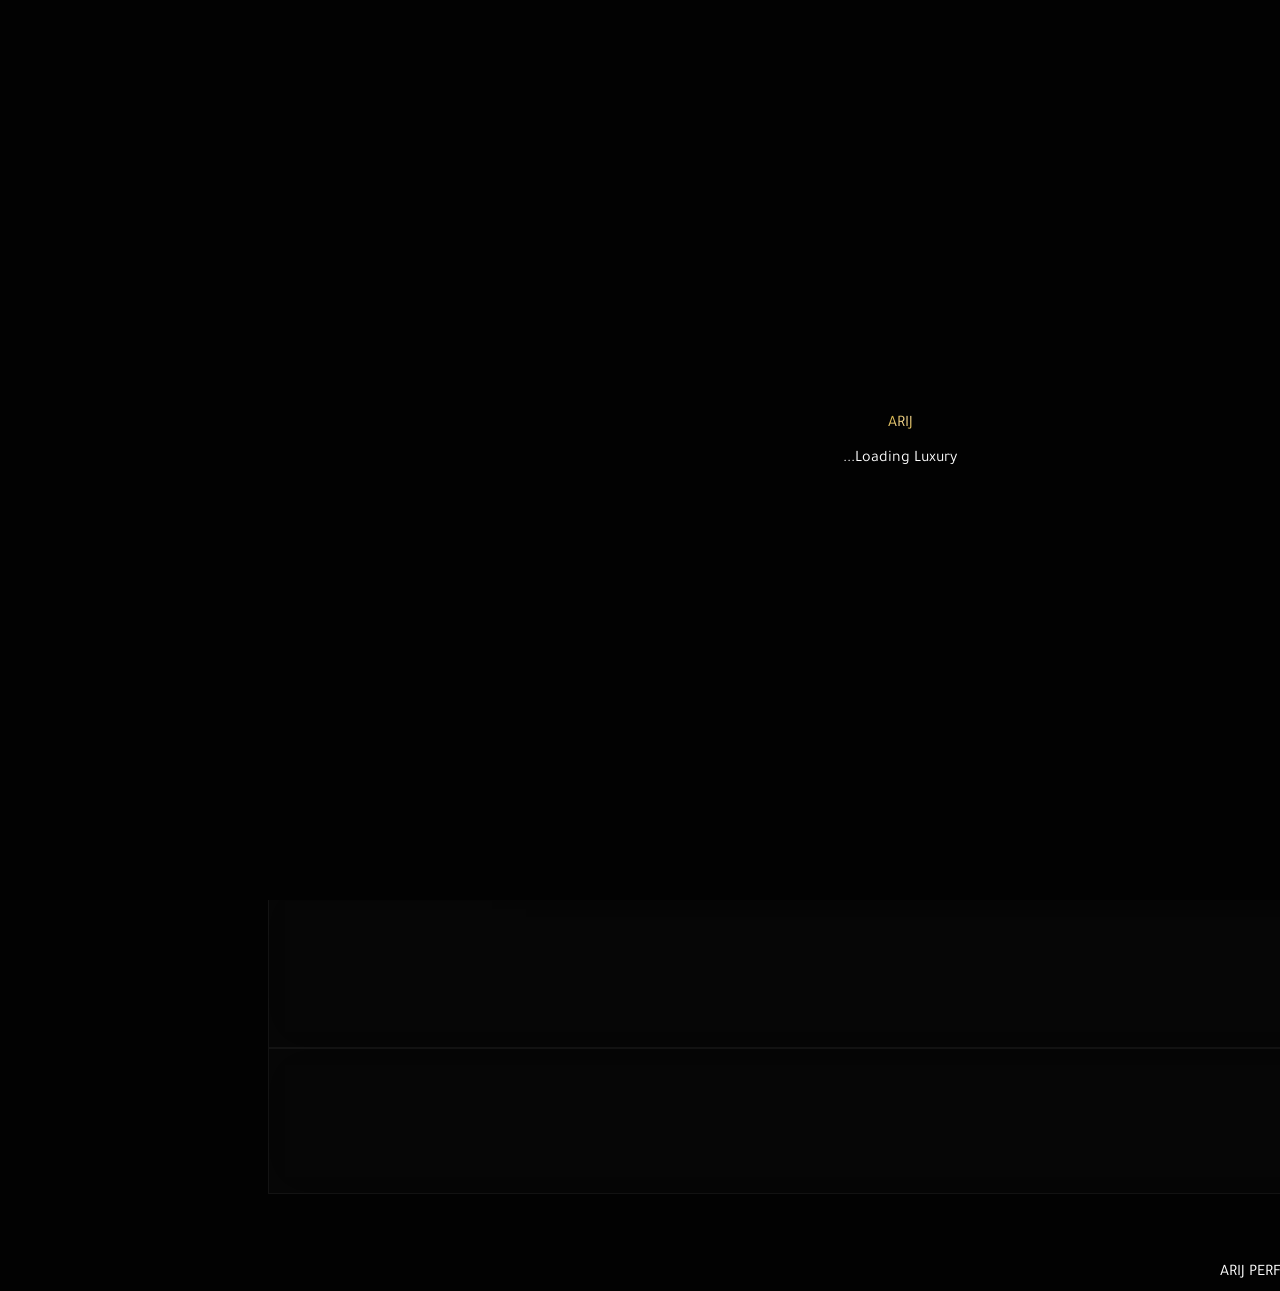
==== arij.html @ 110a30d5 "Update arij.html" ====
<!DOCTYPE html>
<html lang="ar" dir="rtl" class="scroll-smooth">
<head>
    <meta charset="UTF-8">
    <meta name="viewport" content="width=device-width, initial-scale=1.0">
    <title>أريج | تجربة الفخامة الرقمية</title>
    
    <script src="https://cdn.tailwindcss.com"></script>
    <link href="https://fonts.googleapis.com/css2?family=Playfair+Display:ital,wght@0,700;1,700&family=Tajawal:wght@300;500;700&display=swap" rel="stylesheet">
    <link href="https://unpkg.com/aos@2.3.1/dist/aos.css" rel="stylesheet">
    <script src="https://unpkg.com/lucide@latest"></script>

    <script>
        tailwind.config = {
            theme: {
                extend: {
                    colors: { midnight: '#020202', gold: '#D4AF37', goldLight: '#F1D592' },
                    fontFamily: { serif: ['"Playfair Display"', 'serif'], sans: ['Tajawal', 'sans-serif'] }
                }
            }
        }
    </script>

    <style>
        body { background-color: #020202; color: #fff; font-family: 'Tajawal', sans-serif; overflow-x: hidden; }
        
        /* شاشة التحميل الملكية */
        #preloader {
            position: fixed; top: 0; left: 0; width: 100%; height: 100%;
            background: #020202; z-index: 9999; display: flex; flex-direction: column; justify-content: center; align-items: center;
        }

        .gold-gradient {
            background: linear-gradient(135deg, #D4AF37 0%, #F1D592 50%, #D4AF37 100%);
            -webkit-background-clip: text; -webkit-text-fill-color: transparent;
        }

        .glass {
            background: rgba(255, 255, 255, 0.02);
            backdrop-filter: blur(25px); -webkit-backdrop-filter: blur(25px);
            border: 1px solid rgba(255, 255, 255, 0.05);
        }

        /* تأثير العمق للمنتجات */
        .product-card { transition: all 0.6s cubic-bezier(0.23, 1, 0.32, 1); }
        .product-card:hover { transform: translateY(-15px) scale(1.02); box-shadow: 0 20px 40px rgba(212, 175, 55, 0.1); }
        
        /* فيديو الخلفية */
        .video-container video {
            position: absolute; top: 50%; left: 50%; transform: translate(-50%, -50%);
            min-width: 100%; min-height: 100%; object-fit: cover; opacity: 0.35;
        }

        /* تحريك الزهور الافتراضي */
        @keyframes float { 0% { transform: translateY(0px); } 50% { transform: translateY(-20px); } 100% { transform: translateY(0px); } }
        .float-anim { animation: float 6s ease-in-out infinite; }
    </style>
</head>
<body>

    <div id="preloader">
        <div class="font-serif text-6xl gold-gradient animate-pulse tracking-[0.4em]">ARIJ</div>
        <p class="text-gray-600 mt-4 tracking-widest uppercase text-[10px]">Loading Luxury...</p>
    </div>

    <nav class="fixed w-full z-[100] glass py-4 px-6 md:px-12 flex justify-between items-center transition-all duration-500" id="navbar">
        <div class="font-serif text-2xl md:text-3xl font-bold tracking-widest gold-gradient">ARIJ</div>
        <div class="hidden lg:flex gap-12 text-[10px] uppercase tracking-[0.4em] font-bold text-gray-400">
            <a href="#home" class="hover:text-gold transition">الرئيسية</a>
            <a href="#quiz" class="hover:text-gold transition">مستشار العطر</a>
            <a href="#collection" class="hover:text-gold transition">المجموعة</a>
        </div>
        <a href="index.html" class="bg-gold/10 border border-gold/30 text-gold px-6 py-2 rounded-full text-[10px] font-bold hover:bg-gold hover:text-black transition">العودة للوكالة</a>
    </nav>

    <section id="home" class="relative h-screen flex items-center justify-center overflow-hidden">
        <div class="video-container absolute inset-0 z-0">
            <video autoplay muted loop playsinline>
                <source src="https://assets.mixkit.co/videos/preview/mixkit-floating-white-flowers-in-the-water-43282-large.mp4" type="video/mp4">
            </video>
            <div class="absolute inset-0 bg-gradient-to-b from-midnight/60 via-midnight to-midnight"></div>
        </div>
        
        <div class="relative z-10 text-center px-6" data-aos="fade-up" data-aos-duration="2000">
            <h2 class="font-serif text-gold tracking-[0.6em] text-xs md:text-sm mb-6 uppercase">Timeless Elegance</h2>
            <h1 class="text-5xl md:text-[10rem] font-bold mb-8 leading-none tracking-tighter">أريج.. <br> <span class="gold-gradient italic">روح الفخامة</span></h1>
            <p class="text-gray-400 text-sm md:text-xl max-w-2xl mx-auto mb-12 font-light leading-relaxed">
                اكتشف سحر العطور التي تتجاوز حدود الزمن، مصممة خصيصاً لأولئك الذين يقدرون التفاصيل الفاخرة.
            </p>
            <div class="flex flex-col md:flex-row gap-6 justify-center">
                <a href="#quiz" class="bg-gold text-midnight px-14 py-5 rounded-full font-bold text-lg hover:scale-105 transition shadow-2xl shadow-gold/20">ابدأ اختبار العطر</a>
                <a href="#collection" class="glass px-14 py-5 rounded-full font-bold text-lg hover:bg-white/5 transition">استكشف المجموعة</a>
            </div>
        </div>
    </section>

    <section id="quiz" class="py-32 px-6 bg-[#050505] relative overflow-hidden">
        <div class="max-w-4xl mx-auto glass p-10 md:p-20 rounded-[3rem] text-center relative z-10">
            <h3 class="font-serif text-gold text-xl mb-4 italic" data-aos="fade-up">Personalized Experience</h3>
            <h2 class="text-4xl md:text-6xl font-bold mb-10" data-aos="fade-up" data-aos-delay="100">مستشار العطر الذكي</h2>
            <p class="text-gray-500 mb-12" data-aos="fade-up" data-aos-delay="200">أجب على سؤالين لنقترح لك العطر الذي يمثل شخصيتك الحقيقية.</p>
            
            <div id="quiz-container" class="space-y-8" data-aos="zoom-in">
                <div id="q1">
                    <p class="text-xl mb-6">ما هو توقيتك المفضل للتألق؟</p>
                    <div class="flex flex-wrap justify-center gap-4">
                        <button onclick="nextStep('morning')" class="px-8 py-3 rounded-xl border border-white/10 hover:border-gold hover:text-gold transition">صباح هادئ</button>
                        <button onclick="nextStep('night')" class="px-8 py-3 rounded-xl border border-white/10 hover:border-gold hover:text-gold transition">سهرة صاخبة</button>
                    </div>
                </div>
                <div id="quiz-result" class="hidden">
                    <p class="text-gold tracking-widest uppercase text-xs mb-2">توصية المستشار:</p>
                    <h4 id="result-name" class="text-4xl font-bold mb-6">العود الملكي</h4>
                    <button onclick="resetQuiz()" class="text-gray-500 underline text-sm">إعادة الاختبار</button>
                </div>
            </div>
        </div>
    </section>

    <section id="collection" class="py-32 px-6 md:px-12 max-w-7xl mx-auto">
        <div class="flex flex-col md:flex-row justify-between items-end mb-20">
            <div data-aos="fade-right">
                <h2 class="font-serif text-gold text-xl mb-2 italic">Luxury Choice</h2>
                <h3 class="text-4xl md:text-6xl font-bold">المجموعة المختارة</h3>
            </div>
            <p class="text-gray-500 max-w-xs text-sm mt-6 md:mt-0 italic">إصدارات محدودة تم استخلاصها من أندر الزهور والزيوت الشرقية.</p>
        </div>

        <div class="grid grid-cols-1 md:grid-cols-3 gap-12">
            <div class="product-card glass p-8 rounded-[3rem] text-center relative overflow-hidden group" data-aos="fade-up">
                <div class="mb-8 overflow-hidden rounded-[2rem]">
                    <img src="https://images.unsplash.com/photo-1594035910387-fea47794261f?auto=format&fit=crop&q=80&w=800" class="w-full h-80 object-cover opacity-70 group-hover:opacity-100 transition duration-700">
                </div>
                <h4 class="text-2xl font-bold mb-2">العود الملكي</h4>
                <p class="text-gold font-serif text-xl mb-6">450 ر.س</p>
                <button class="w-full py-4 bg-white text-black font-bold rounded-2xl hover:bg-gold transition">شراء الآن</button>
            </div>

            <div class="product-card glass p-8 rounded-[3rem] text-center relative overflow-hidden group border-gold/30 border" data-aos="fade-up" data-aos-delay="100">
                <div class="absolute top-6 right-6 bg-gold text-midnight text-[8px] font-bold px-3 py-1 rounded-full uppercase tracking-tighter animate-pulse">Bestseller</div>
                <div class="mb-8 overflow-hidden rounded-[2rem]">
                    <img src="https://images.unsplash.com/photo-1523293182086-7651a899d37f?auto=format&fit=crop&q=80&w=800" class="w-full h-80 object-cover opacity-80 group-hover:opacity-100 transition duration-700">
                </div>
                <h4 class="text-2xl font-bold mb-2 text-gold">زهرة اللوتس</h4>
                <p class="text-white font-serif text-xl mb-6">320 ر.س</p>
                <button class="w-full py-4 bg-gold text-midnight font-bold rounded-2xl shadow-xl shadow-gold/20">شراء الآن</button>
            </div>

            <div class="product-card glass p-8 rounded-[3rem] text-center relative overflow-hidden group" data-aos="fade-up" data-aos-delay="200">
                <div class="mb-8 overflow-hidden rounded-[2rem]">
                    <img src="https://images.unsplash.com/photo-1583467875263-d50dec37a88c?auto=format&fit=crop&q=80&w=800" class="w-full h-80 object-cover opacity-70 group-hover:opacity-100 transition duration-700">
                </div>
                <h4 class="text-2xl font-bold mb-2">نسيم المساء</h4>
                <p class="text-gold font-serif text-xl mb-6">280 ر.س</p>
                <button class="w-full py-4 bg-white text-black font-bold rounded-2xl hover:bg-gold transition">شراء الآن</button>
            </div>
        </div>
    </section>

    <section class="py-24 text-center border-t border-white/5 bg-[#010101]">
        <div class="mb-12" data-aos="fade-up">
            <p class="text-gray-600 text-[10px] uppercase tracking-[0.5em] mb-4">Crafted with Precision by</p>
            <a href="index.html" class="text-2xl md:text-4xl font-bold tracking-tighter hover:scale-110 transition inline-block">
                ARISE <span class="text-transparent bg-clip-text bg-gradient-to-r from-blue-400 to-purple-500">TECH</span>
            </a>
        </div>
        <div class="flex justify-center gap-8 text-gray-700 text-xs uppercase tracking-widest">
            <span>© 2026 ARIJ PERFUMES</span>
            <span>LEVEL UP YOUR REALITY</span>
        </div>
    </section>

    <a href="https://wa.me/96597805334" target="_blank" class="fixed bottom-10 left-10 z-[100] bg-green-600 p-4 rounded-full shadow-2xl hover:scale-110 transition active:scale-95">
        <i data-lucide="message-circle" class="w-6 h-6"></i>
    </a>

    <script src="https://unpkg.com/aos@2.3.1/dist/aos.js"></script>
    <script>
        AOS.init({ duration: 1200, once: true });
        lucide.createIcons();

        // Preloader Logic
        window.addEventListener('load', () => {
            const pre = document.getElementById('preloader');
            setTimeout(() => { 
                pre.style.opacity = '0';
                setTimeout(() => pre.style.display = 'none', 1000);
            }, 1500);
        });

        // Quiz Logic
        function nextStep(choice) {
            document.getElementById('q1').classList.add('hidden');
            const result = document.getElementById('quiz-result');
            const resultName = document.getElementById('result-name');
            result.classList.remove('hidden');
            resultName.innerText = choice === 'morning' ? 'زهرة اللوتس النقيّة' : 'العود الملكي الفاخر';
        }

        function resetQuiz() {
            document.getElementById('q1').classList.remove('hidden');
            document.getElementById('quiz-result').classList.add('hidden');
        }

        // Navbar Scroll
        window.addEventListener('scroll', () => {
            const nav = document.getElementById('navbar');
            if (window.scrollY > 100) {
                nav.classList.add('py-2', 'bg-black/90');
                nav.classList.remove('py-4');
            } else {
                nav.classList.add('py-4');
                nav.classList.remove('py-2', 'bg-black/90');
            }
        });
    </script>
</body>
</html>
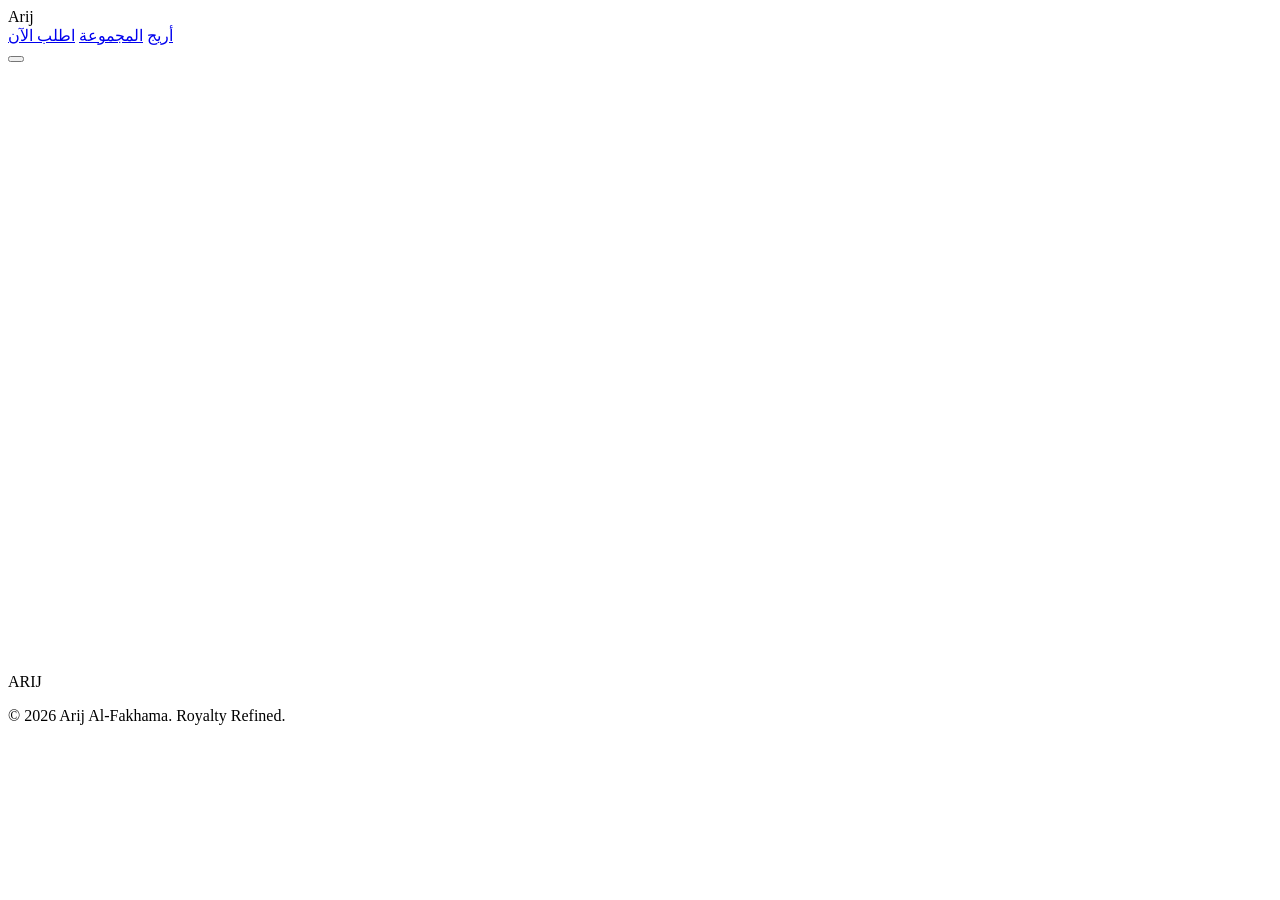
==== commit 14ae0347: "Update arij.html" ====
--- a/arij.html
+++ b/arij.html
@@ -1,12 +1,13 @@
 <!DOCTYPE html>
-<html lang="ar" dir="rtl" class="scroll-smooth">
+<html lang="en" class="scroll-smooth">
 <head>
     <meta charset="UTF-8">
     <meta name="viewport" content="width=device-width, initial-scale=1.0">
-    <title>أريج | تجربة الفخامة الرقمية</title>
+    <title>Arij Al-Fakhama | الملكي للعطور</title>
     
-    <script src="https://cdn.tailwindcss.com"></script>
-    <link href="https://fonts.googleapis.com/css2?family=Playfair+Display:ital,wght@0,700;1,700&family=Tajawal:wght@300;500;700&display=swap" rel="stylesheet">
+    <link rel="manifest" href="manifest.json">
+    <meta name="theme-color" content="#b1965f"> <link rel="stylesheet" href="style.css"> <script src="https://cdn.tailwindcss.com"></script>
+    <link href="https://fonts.googleapis.com/css2?family=Playfair+Display:italic,wght@400;700&family=Tajawal:wght@300;500;700&display=swap" rel="stylesheet">
     <link href="https://unpkg.com/aos@2.3.1/dist/aos.css" rel="stylesheet">
     <script src="https://unpkg.com/lucide@latest"></script>
 
@@ -14,205 +15,85 @@
         tailwind.config = {
             theme: {
                 extend: {
-                    colors: { midnight: '#020202', gold: '#D4AF37', goldLight: '#F1D592' },
-                    fontFamily: { serif: ['"Playfair Display"', 'serif'], sans: ['Tajawal', 'sans-serif'] }
+                    colors: {
+                        midnight: '#030303', // أسود أعمق
+                        luxuryGold: '#d9b373', // ذهبي فاتح فخم
+                        matGold: '#b1965f', // ذهبي مطفي
+                    },
+                    fontFamily: {
+                        display: ['Playfair Display', 'serif'],
+                        tajawal: ['Tajawal', 'sans-serif'],
+                    }
                 }
             }
         }
     </script>
+</head>
+<body class="antialiased bg-midnight text-white font-tajawal">
 
-    <style>
-        body { background-color: #020202; color: #fff; font-family: 'Tajawal', sans-serif; overflow-x: hidden; }
+    <nav class="fixed w-full z-[100] glass border-b border-white/5 py-4 px-6 md:px-12 flex justify-between items-center" id="arij-nav">
+        <div class="font-display text-2xl md:text-3xl font-bold tracking-tighter text-luxuryGold italic">Arij</div>
         
-        /* شاشة التحميل الملكية */
-        #preloader {
-            position: fixed; top: 0; left: 0; width: 100%; height: 100%;
-            background: #020202; z-index: 9999; display: flex; flex-direction: column; justify-content: center; align-items: center;
-        }
+        <div class="hidden md:flex gap-10 items-center font-medium text-[10px] uppercase tracking-[0.3em] text-gray-400">
+            <a href="#hero" class="hover:text-luxuryGold transition">أريج</a>
+            <a href="#collection" class="hover:text-luxuryGold transition">المجموعة</a>
+            <a href="#contact" class="text-white border-b border-luxuryGold pb-1">اطلب الآن</a>
+        </div>
 
-        .gold-gradient {
-            background: linear-gradient(135deg, #D4AF37 0%, #F1D592 50%, #D4AF37 100%);
-            -webkit-background-clip: text; -webkit-text-fill-color: transparent;
-        }
-
-        .glass {
-            background: rgba(255, 255, 255, 0.02);
-            backdrop-filter: blur(25px); -webkit-backdrop-filter: blur(25px);
-            border: 1px solid rgba(255, 255, 255, 0.05);
-        }
-
-        /* تأثير العمق للمنتجات */
-        .product-card { transition: all 0.6s cubic-bezier(0.23, 1, 0.32, 1); }
-        .product-card:hover { transform: translateY(-15px) scale(1.02); box-shadow: 0 20px 40px rgba(212, 175, 55, 0.1); }
-        
-        /* فيديو الخلفية */
-        .video-container video {
-            position: absolute; top: 50%; left: 50%; transform: translate(-50%, -50%);
-            min-width: 100%; min-height: 100%; object-fit: cover; opacity: 0.35;
-        }
-
-        /* تحريك الزهور الافتراضي */
-        @keyframes float { 0% { transform: translateY(0px); } 50% { transform: translateY(-20px); } 100% { transform: translateY(0px); } }
-        .float-anim { animation: float 6s ease-in-out infinite; }
-    </style>
-</head>
-<body>
-
-    <div id="preloader">
-        <div class="font-serif text-6xl gold-gradient animate-pulse tracking-[0.4em]">ARIJ</div>
-        <p class="text-gray-600 mt-4 tracking-widest uppercase text-[10px]">Loading Luxury...</p>
-    </div>
-
-    <nav class="fixed w-full z-[100] glass py-4 px-6 md:px-12 flex justify-between items-center transition-all duration-500" id="navbar">
-        <div class="font-serif text-2xl md:text-3xl font-bold tracking-widest gold-gradient">ARIJ</div>
-        <div class="hidden lg:flex gap-12 text-[10px] uppercase tracking-[0.4em] font-bold text-gray-400">
-            <a href="#home" class="hover:text-gold transition">الرئيسية</a>
-            <a href="#quiz" class="hover:text-gold transition">مستشار العطر</a>
-            <a href="#collection" class="hover:text-gold transition">المجموعة</a>
-        </div>
-        <a href="index.html" class="bg-gold/10 border border-gold/30 text-gold px-6 py-2 rounded-full text-[10px] font-bold hover:bg-gold hover:text-black transition">العودة للوكالة</a>
+        <button id="menu-btn" class="md:hidden text-luxuryGold p-2"><i data-lucide="menu"></i></button>
     </nav>
 
-    <section id="home" class="relative h-screen flex items-center justify-center overflow-hidden">
-        <div class="video-container absolute inset-0 z-0">
-            <video autoplay muted loop playsinline>
-                <source src="https://assets.mixkit.co/videos/preview/mixkit-floating-white-flowers-in-the-water-43282-large.mp4" type="video/mp4">
-            </video>
-            <div class="absolute inset-0 bg-gradient-to-b from-midnight/60 via-midnight to-midnight"></div>
-        </div>
-        
-        <div class="relative z-10 text-center px-6" data-aos="fade-up" data-aos-duration="2000">
-            <h2 class="font-serif text-gold tracking-[0.6em] text-xs md:text-sm mb-6 uppercase">Timeless Elegance</h2>
-            <h1 class="text-5xl md:text-[10rem] font-bold mb-8 leading-none tracking-tighter">أريج.. <br> <span class="gold-gradient italic">روح الفخامة</span></h1>
-            <p class="text-gray-400 text-sm md:text-xl max-w-2xl mx-auto mb-12 font-light leading-relaxed">
-                اكتشف سحر العطور التي تتجاوز حدود الزمن، مصممة خصيصاً لأولئك الذين يقدرون التفاصيل الفاخرة.
-            </p>
-            <div class="flex flex-col md:flex-row gap-6 justify-center">
-                <a href="#quiz" class="bg-gold text-midnight px-14 py-5 rounded-full font-bold text-lg hover:scale-105 transition shadow-2xl shadow-gold/20">ابدأ اختبار العطر</a>
-                <a href="#collection" class="glass px-14 py-5 rounded-full font-bold text-lg hover:bg-white/5 transition">استكشف المجموعة</a>
-            </div>
-        </div>
-    </section>
+    <section id="hero" class="relative min-h-screen flex flex-col items-center justify-center text-center px-6 overflow-hidden">
+        <video autoplay loop muted playsinline class="absolute w-full h-full object-cover z-0 opacity-20">
+            <source src="https://assets.mixkit.co/videos/preview/mixkit-background-of-a-golden-mist-34358-original.mp4" type="video/mp4">
+        </video>
+        <div class="absolute inset-0 bg-gradient-to-t from-midnight to-transparent z-10"></div>
 
-    <section id="quiz" class="py-32 px-6 bg-[#050505] relative overflow-hidden">
-        <div class="max-w-4xl mx-auto glass p-10 md:p-20 rounded-[3rem] text-center relative z-10">
-            <h3 class="font-serif text-gold text-xl mb-4 italic" data-aos="fade-up">Personalized Experience</h3>
-            <h2 class="text-4xl md:text-6xl font-bold mb-10" data-aos="fade-up" data-aos-delay="100">مستشار العطر الذكي</h2>
-            <p class="text-gray-500 mb-12" data-aos="fade-up" data-aos-delay="200">أجب على سؤالين لنقترح لك العطر الذي يمثل شخصيتك الحقيقية.</p>
-            
-            <div id="quiz-container" class="space-y-8" data-aos="zoom-in">
-                <div id="q1">
-                    <p class="text-xl mb-6">ما هو توقيتك المفضل للتألق؟</p>
-                    <div class="flex flex-wrap justify-center gap-4">
-                        <button onclick="nextStep('morning')" class="px-8 py-3 rounded-xl border border-white/10 hover:border-gold hover:text-gold transition">صباح هادئ</button>
-                        <button onclick="nextStep('night')" class="px-8 py-3 rounded-xl border border-white/10 hover:border-gold hover:text-gold transition">سهرة صاخبة</button>
-                    </div>
-                </div>
-                <div id="quiz-result" class="hidden">
-                    <p class="text-gold tracking-widest uppercase text-xs mb-2">توصية المستشار:</p>
-                    <h4 id="result-name" class="text-4xl font-bold mb-6">العود الملكي</h4>
-                    <button onclick="resetQuiz()" class="text-gray-500 underline text-sm">إعادة الاختبار</button>
-                </div>
-            </div>
+        <div class="relative z-20" data-aos="zoom-in" data-aos-duration="1500">
+            <h1 class="font-display text-5xl md:text-9xl font-bold mb-6 tracking-tighter text-luxuryGold italic" style="text-shadow: 0 0 30px rgba(217, 179, 115, 0.4);">Arij Al-Fakhama</h1>
+            <p class="text-xs md:text-2xl font-light text-gray-300 mb-12 uppercase tracking-[0.5em]" data-aos="fade-up" data-aos-delay="300">Royal Perfumes. Exquisite Identity.</p>
+            <a href="#collection" class="glow-button inline-block bg-luxuryGold text-black px-12 py-5 rounded-2xl font-bold uppercase tracking-widest text-sm shadow-xl">اكتشف المجموعة</a>
         </div>
     </section>
 
     <section id="collection" class="py-32 px-6 md:px-12 max-w-7xl mx-auto">
-        <div class="flex flex-col md:flex-row justify-between items-end mb-20">
-            <div data-aos="fade-right">
-                <h2 class="font-serif text-gold text-xl mb-2 italic">Luxury Choice</h2>
-                <h3 class="text-4xl md:text-6xl font-bold">المجموعة المختارة</h3>
-            </div>
-            <p class="text-gray-500 max-w-xs text-sm mt-6 md:mt-0 italic">إصدارات محدودة تم استخلاصها من أندر الزهور والزيوت الشرقية.</p>
+        <div class="text-center mb-24" data-aos="fade-up">
+            <h2 class="font-display text-4xl md:text-6xl font-bold mb-4 italic text-luxuryGold uppercase tracking-tighter">_Royal Collection</h2>
+            <p class="text-gray-500 font-light tracking-[0.3em] uppercase text-xs">A Blend of Tradition and Luxury</p>
         </div>
 
-        <div class="grid grid-cols-1 md:grid-cols-3 gap-12">
-            <div class="product-card glass p-8 rounded-[3rem] text-center relative overflow-hidden group" data-aos="fade-up">
-                <div class="mb-8 overflow-hidden rounded-[2rem]">
-                    <img src="https://images.unsplash.com/photo-1594035910387-fea47794261f?auto=format&fit=crop&q=80&w=800" class="w-full h-80 object-cover opacity-70 group-hover:opacity-100 transition duration-700">
+        <div class="grid grid-cols-1 sm:grid-cols-2 lg:grid-cols-3 gap-10">
+            <div class="group relative overflow-hidden rounded-[2rem] glass p-6 transition duration-500 hover:scale-105" data-aos="fade-up">
+                <img src="https://images.unsplash.com/photo-1615462217112-25e6f6631be0?q=80&w=600" class="w-full h-[350px] object-cover rounded-[1.5rem] opacity-70 group-hover:opacity-100 transition duration-500" alt="Majestic Amber">
+                <div class="pt-6">
+                    <span class="text-[9px] text-matGold font-bold uppercase tracking-[0.3em]">Oriental Blend</span>
+                    <h3 class="font-display text-2xl font-bold mb-3 italic">Majestic Amber</h3>
+                    <p class="text-gray-400 text-xs font-light leading-relaxed mb-6">A regal mix of ancient amber and royal spices. Whispers of heritage.</p>
+                    <div class="flex justify-between items-center border-t border-white/10 pt-4">
+                        <span class="font-orbitron text-luxuryGold text-lg font-bold">149 KWD</span>
+                        <a href="#contact" class="bg-luxuryGold text-midnight text-xs font-bold px-5 py-2.5 rounded-xl">Order</a>
+                    </div>
                 </div>
-                <h4 class="text-2xl font-bold mb-2">العود الملكي</h4>
-                <p class="text-gold font-serif text-xl mb-6">450 ر.س</p>
-                <button class="w-full py-4 bg-white text-black font-bold rounded-2xl hover:bg-gold transition">شراء الآن</button>
             </div>
+            </div>
+    </section>
 
-            <div class="product-card glass p-8 rounded-[3rem] text-center relative overflow-hidden group border-gold/30 border" data-aos="fade-up" data-aos-delay="100">
-                <div class="absolute top-6 right-6 bg-gold text-midnight text-[8px] font-bold px-3 py-1 rounded-full uppercase tracking-tighter animate-pulse">Bestseller</div>
-                <div class="mb-8 overflow-hidden rounded-[2rem]">
-                    <img src="https://images.unsplash.com/photo-1523293182086-7651a899d37f?auto=format&fit=crop&q=80&w=800" class="w-full h-80 object-cover opacity-80 group-hover:opacity-100 transition duration-700">
-                </div>
-                <h4 class="text-2xl font-bold mb-2 text-gold">زهرة اللوتس</h4>
-                <p class="text-white font-serif text-xl mb-6">320 ر.س</p>
-                <button class="w-full py-4 bg-gold text-midnight font-bold rounded-2xl shadow-xl shadow-gold/20">شراء الآن</button>
-            </div>
-
-            <div class="product-card glass p-8 rounded-[3rem] text-center relative overflow-hidden group" data-aos="fade-up" data-aos-delay="200">
-                <div class="mb-8 overflow-hidden rounded-[2rem]">
-                    <img src="https://images.unsplash.com/photo-1583467875263-d50dec37a88c?auto=format&fit=crop&q=80&w=800" class="w-full h-80 object-cover opacity-70 group-hover:opacity-100 transition duration-700">
-                </div>
-                <h4 class="text-2xl font-bold mb-2">نسيم المساء</h4>
-                <p class="text-gold font-serif text-xl mb-6">280 ر.س</p>
-                <button class="w-full py-4 bg-white text-black font-bold rounded-2xl hover:bg-gold transition">شراء الآن</button>
-            </div>
+    <section id="contact" class="py-32 px-6 md:px-12 max-w-4xl mx-auto">
+        <div class="glass p-12 md:p-16 rounded-[3rem]" data-aos="fade-up">
+            <h2 class="font-display text-4xl md:text-6xl font-bold text-center mb-12 tracking-tighter">Your <span class="text-luxuryGold italic">Order.</span></h2>
+            <form id="whatsappFormArij" class="space-y-6">
+                <input type="text" id="arij_name" placeholder="Full Name" required class="w-full bg-midnight/50 border border-luxuryGold/20 rounded-2xl px-6 py-5 text-white focus:border-luxuryGold transition">
+                <input type="text" id="arij_subject" placeholder="Perfume Name (Majestic Amber)" required class="w-full bg-midnight/50 border border-luxuryGold/20 rounded-2xl px-6 py-5 text-white focus:border-luxuryGold transition">
+                <button type="submit" class="w-full glow-button bg-luxuryGold text-black font-bold py-6 rounded-2xl uppercase tracking-[0.4em] text-xs">Request Majesty (WhatsApp)</button>
+            </form>
         </div>
     </section>
 
-    <section class="py-24 text-center border-t border-white/5 bg-[#010101]">
-        <div class="mb-12" data-aos="fade-up">
-            <p class="text-gray-600 text-[10px] uppercase tracking-[0.5em] mb-4">Crafted with Precision by</p>
-            <a href="index.html" class="text-2xl md:text-4xl font-bold tracking-tighter hover:scale-110 transition inline-block">
-                ARISE <span class="text-transparent bg-clip-text bg-gradient-to-r from-blue-400 to-purple-500">TECH</span>
-            </a>
-        </div>
-        <div class="flex justify-center gap-8 text-gray-700 text-xs uppercase tracking-widest">
-            <span>© 2026 ARIJ PERFUMES</span>
-            <span>LEVEL UP YOUR REALITY</span>
-        </div>
-    </section>
-
-    <a href="https://wa.me/96597805334" target="_blank" class="fixed bottom-10 left-10 z-[100] bg-green-600 p-4 rounded-full shadow-2xl hover:scale-110 transition active:scale-95">
-        <i data-lucide="message-circle" class="w-6 h-6"></i>
-    </a>
+    <footer class="py-16 text-center border-t border-white/5">
+        <div class="font-display text-3xl font-bold mb-6 text-luxuryGold italic gold-gradient">ARIJ</div>
+        <p class="text-gray-600 text-[10px] tracking-[0.5em] uppercase font-bold">© 2026 Arij Al-Fakhama. Royalty Refined.</p>
+    </footer>
 
     <script src="https://unpkg.com/aos@2.3.1/dist/aos.js"></script>
-    <script>
-        AOS.init({ duration: 1200, once: true });
-        lucide.createIcons();
-
-        // Preloader Logic
-        window.addEventListener('load', () => {
-            const pre = document.getElementById('preloader');
-            setTimeout(() => { 
-                pre.style.opacity = '0';
-                setTimeout(() => pre.style.display = 'none', 1000);
-            }, 1500);
-        });
-
-        // Quiz Logic
-        function nextStep(choice) {
-            document.getElementById('q1').classList.add('hidden');
-            const result = document.getElementById('quiz-result');
-            const resultName = document.getElementById('result-name');
-            result.classList.remove('hidden');
-            resultName.innerText = choice === 'morning' ? 'زهرة اللوتس النقيّة' : 'العود الملكي الفاخر';
-        }
-
-        function resetQuiz() {
-            document.getElementById('q1').classList.remove('hidden');
-            document.getElementById('quiz-result').classList.add('hidden');
-        }
-
-        // Navbar Scroll
-        window.addEventListener('scroll', () => {
-            const nav = document.getElementById('navbar');
-            if (window.scrollY > 100) {
-                nav.classList.add('py-2', 'bg-black/90');
-                nav.classList.remove('py-4');
-            } else {
-                nav.classList.add('py-4');
-                nav.classList.remove('py-2', 'bg-black/90');
-            }
-        });
-    </script>
-</body>
+    <script src="arij_script.js"></script> </body>
 </html>
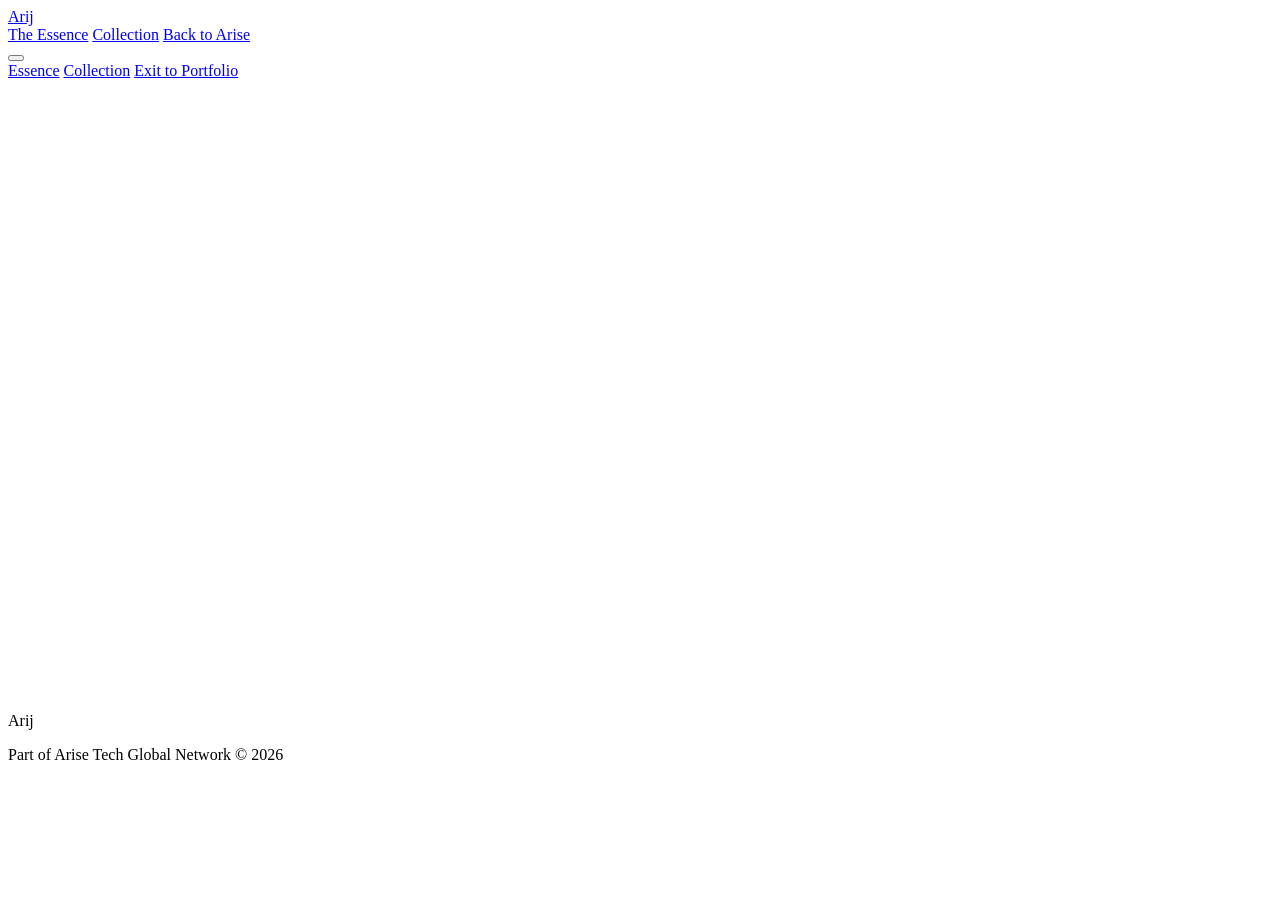
==== commit 0605caf5: "Update arij.html" ====
--- a/arij.html
+++ b/arij.html
@@ -6,7 +6,12 @@
     <title>Arij Al-Fakhama | الملكي للعطور</title>
     
     <link rel="manifest" href="manifest.json">
-    <meta name="theme-color" content="#b1965f"> <link rel="stylesheet" href="style.css"> <script src="https://cdn.tailwindcss.com"></script>
+    <meta name="theme-color" content="#b1965f">
+    <meta name="apple-mobile-web-app-capable" content="yes">
+    
+    <link rel="stylesheet" href="arij_style.css">
+    
+    <script src="https://cdn.tailwindcss.com"></script>
     <link href="https://fonts.googleapis.com/css2?family=Playfair+Display:italic,wght@400;700&family=Tajawal:wght@300;500;700&display=swap" rel="stylesheet">
     <link href="https://unpkg.com/aos@2.3.1/dist/aos.css" rel="stylesheet">
     <script src="https://unpkg.com/lucide@latest"></script>
@@ -15,85 +20,97 @@
         tailwind.config = {
             theme: {
                 extend: {
-                    colors: {
-                        midnight: '#030303', // أسود أعمق
-                        luxuryGold: '#d9b373', // ذهبي فاتح فخم
-                        matGold: '#b1965f', // ذهبي مطفي
-                    },
-                    fontFamily: {
-                        display: ['Playfair Display', 'serif'],
-                        tajawal: ['Tajawal', 'sans-serif'],
-                    }
+                    colors: { midnight: '#030303', luxuryGold: '#d9b373', matGold: '#b1965f' },
+                    fontFamily: { display: ['Playfair Display', 'serif'], tajawal: ['Tajawal', 'sans-serif'] }
                 }
             }
         }
     </script>
 </head>
-<body class="antialiased bg-midnight text-white font-tajawal">
+<body class="antialiased bg-midnight text-white font-tajawal overflow-x-hidden">
 
-    <nav class="fixed w-full z-[100] glass border-b border-white/5 py-4 px-6 md:px-12 flex justify-between items-center" id="arij-nav">
-        <div class="font-display text-2xl md:text-3xl font-bold tracking-tighter text-luxuryGold italic">Arij</div>
+    <nav class="fixed w-full z-[100] glass border-b border-white/5 py-5 px-6 md:px-12 flex justify-between items-center" id="arij-nav">
+        <a href="index.html" class="flex items-center gap-3 group">
+            <i data-lucide="chevron-left" class="w-5 h-5 text-luxuryGold group-hover:-translate-x-1 transition"></i>
+            <span class="font-display text-2xl font-bold text-luxuryGold italic">Arij</span>
+        </a>
         
         <div class="hidden md:flex gap-10 items-center font-medium text-[10px] uppercase tracking-[0.3em] text-gray-400">
-            <a href="#hero" class="hover:text-luxuryGold transition">أريج</a>
-            <a href="#collection" class="hover:text-luxuryGold transition">المجموعة</a>
-            <a href="#contact" class="text-white border-b border-luxuryGold pb-1">اطلب الآن</a>
+            <a href="#hero" class="hover:text-luxuryGold transition">The Essence</a>
+            <a href="#collection" class="hover:text-luxuryGold transition">Collection</a>
+            <a href="index.html" class="hover:text-white transition">Back to Arise</a>
         </div>
 
-        <button id="menu-btn" class="md:hidden text-luxuryGold p-2"><i data-lucide="menu"></i></button>
+        <button id="menu-btn-arij" class="md:hidden text-luxuryGold p-2">
+            <i data-lucide="menu" id="menu-icon-arij"></i>
+        </button>
     </nav>
+
+    <div id="mobile-menu-arij" class="fixed inset-0 z-[90] bg-midnight/95 backdrop-blur-xl flex flex-col items-center justify-center gap-8 md:hidden opacity-0 pointer-events-none transition-all duration-500">
+        <a href="#hero" class="arij-link font-display text-3xl italic text-luxuryGold">Essence</a>
+        <a href="#collection" class="arij-link font-display text-3xl italic text-luxuryGold">Collection</a>
+        <a href="index.html" class="arij-link font-display text-xl text-gray-500">Exit to Portfolio</a>
+    </div>
 
     <section id="hero" class="relative min-h-screen flex flex-col items-center justify-center text-center px-6 overflow-hidden">
         <video autoplay loop muted playsinline class="absolute w-full h-full object-cover z-0 opacity-20">
             <source src="https://assets.mixkit.co/videos/preview/mixkit-background-of-a-golden-mist-34358-original.mp4" type="video/mp4">
         </video>
-        <div class="absolute inset-0 bg-gradient-to-t from-midnight to-transparent z-10"></div>
-
-        <div class="relative z-20" data-aos="zoom-in" data-aos-duration="1500">
-            <h1 class="font-display text-5xl md:text-9xl font-bold mb-6 tracking-tighter text-luxuryGold italic" style="text-shadow: 0 0 30px rgba(217, 179, 115, 0.4);">Arij Al-Fakhama</h1>
-            <p class="text-xs md:text-2xl font-light text-gray-300 mb-12 uppercase tracking-[0.5em]" data-aos="fade-up" data-aos-delay="300">Royal Perfumes. Exquisite Identity.</p>
-            <a href="#collection" class="glow-button inline-block bg-luxuryGold text-black px-12 py-5 rounded-2xl font-bold uppercase tracking-widest text-sm shadow-xl">اكتشف المجموعة</a>
+        <div class="absolute inset-0 bg-gradient-to-b from-midnight/50 via-midnight to-midnight z-10"></div>
+        
+        <div class="relative z-20" data-aos="zoom-in" data-aos-duration="2000">
+            <span class="text-[10px] uppercase tracking-[0.8em] text-matGold mb-4 block" data-aos="fade-up">Royal Identity</span>
+            <h1 class="font-display text-6xl md:text-[10rem] font-bold mb-8 italic text-luxuryGold leading-none tracking-tighter">Arij</h1>
+            <p class="max-w-md mx-auto text-xs md:text-sm text-gray-400 font-light leading-relaxed mb-12 tracking-widest uppercase" data-aos="fade-up" data-aos-delay="400">
+                Crafting scents for those who command the room. Experience the absolute luxury of oriental mist.
+            </p>
+            <a href="#collection" class="glow-button inline-block bg-luxuryGold text-black px-12 py-5 rounded-full font-bold uppercase tracking-[0.3em] text-[10px]">Discover Majesty</a>
         </div>
     </section>
 
     <section id="collection" class="py-32 px-6 md:px-12 max-w-7xl mx-auto">
-        <div class="text-center mb-24" data-aos="fade-up">
-            <h2 class="font-display text-4xl md:text-6xl font-bold mb-4 italic text-luxuryGold uppercase tracking-tighter">_Royal Collection</h2>
-            <p class="text-gray-500 font-light tracking-[0.3em] uppercase text-xs">A Blend of Tradition and Luxury</p>
+        <div class="flex flex-col md:flex-row justify-between items-end mb-20 gap-6">
+            <div data-aos="fade-right">
+                <h2 class="font-display text-4xl md:text-6xl font-bold italic text-luxuryGold">_The Collection</h2>
+                <p class="text-gray-500 text-[10px] uppercase tracking-[0.4em] mt-4">Selected Masterpieces 2026</p>
+            </div>
+            <div class="h-px bg-luxuryGold/20 flex-grow mx-10 hidden md:block"></div>
         </div>
 
-        <div class="grid grid-cols-1 sm:grid-cols-2 lg:grid-cols-3 gap-10">
-            <div class="group relative overflow-hidden rounded-[2rem] glass p-6 transition duration-500 hover:scale-105" data-aos="fade-up">
-                <img src="https://images.unsplash.com/photo-1615462217112-25e6f6631be0?q=80&w=600" class="w-full h-[350px] object-cover rounded-[1.5rem] opacity-70 group-hover:opacity-100 transition duration-500" alt="Majestic Amber">
-                <div class="pt-6">
-                    <span class="text-[9px] text-matGold font-bold uppercase tracking-[0.3em]">Oriental Blend</span>
-                    <h3 class="font-display text-2xl font-bold mb-3 italic">Majestic Amber</h3>
-                    <p class="text-gray-400 text-xs font-light leading-relaxed mb-6">A regal mix of ancient amber and royal spices. Whispers of heritage.</p>
-                    <div class="flex justify-between items-center border-t border-white/10 pt-4">
-                        <span class="font-orbitron text-luxuryGold text-lg font-bold">149 KWD</span>
-                        <a href="#contact" class="bg-luxuryGold text-midnight text-xs font-bold px-5 py-2.5 rounded-xl">Order</a>
+        <div class="grid grid-cols-1 md:grid-cols-2 lg:grid-cols-3 gap-10">
+            <div class="group relative glass p-8 rounded-[3rem] hover:border-luxuryGold/50 transition-all duration-700" data-aos="fade-up">
+                <div class="overflow-hidden rounded-[2rem] h-[400px] mb-8">
+                    <img src="https://images.unsplash.com/photo-1594035910387-fea47794261f?q=80&w=800" class="w-full h-full object-cover opacity-60 group-hover:scale-110 group-hover:opacity-100 transition duration-1000">
+                </div>
+                <div class="flex justify-between items-start mb-4">
+                    <div>
+                        <h3 class="font-display text-2xl font-bold italic tracking-tight">Oud Imperial</h3>
+                        <p class="text-gray-500 text-[10px] uppercase tracking-widest mt-1">Deep Wood & Rose</p>
                     </div>
+                    <span class="font-bold text-luxuryGold italic">185 KWD</span>
                 </div>
+                <button class="w-full py-4 border border-luxuryGold/30 rounded-2xl text-[10px] font-bold uppercase tracking-widest hover:bg-luxuryGold hover:text-black transition duration-500 mt-4 btn-order">Request via WhatsApp</button>
             </div>
             </div>
     </section>
 
-    <section id="contact" class="py-32 px-6 md:px-12 max-w-4xl mx-auto">
-        <div class="glass p-12 md:p-16 rounded-[3rem]" data-aos="fade-up">
-            <h2 class="font-display text-4xl md:text-6xl font-bold text-center mb-12 tracking-tighter">Your <span class="text-luxuryGold italic">Order.</span></h2>
+    <section id="contact" class="py-32 px-6 max-w-4xl mx-auto text-center">
+        <div class="glass p-16 rounded-[4rem]" data-aos="fade-up">
+            <i data-lucide="crown" class="w-12 h-12 text-luxuryGold mx-auto mb-8"></i>
+            <h2 class="font-display text-4xl md:text-6xl font-bold italic mb-10">Experience <span class="text-luxuryGold">Royalty.</span></h2>
             <form id="whatsappFormArij" class="space-y-6">
-                <input type="text" id="arij_name" placeholder="Full Name" required class="w-full bg-midnight/50 border border-luxuryGold/20 rounded-2xl px-6 py-5 text-white focus:border-luxuryGold transition">
-                <input type="text" id="arij_subject" placeholder="Perfume Name (Majestic Amber)" required class="w-full bg-midnight/50 border border-luxuryGold/20 rounded-2xl px-6 py-5 text-white focus:border-luxuryGold transition">
-                <button type="submit" class="w-full glow-button bg-luxuryGold text-black font-bold py-6 rounded-2xl uppercase tracking-[0.4em] text-xs">Request Majesty (WhatsApp)</button>
+                <input type="text" id="arij_name" placeholder="YOUR FULL NAME" required class="w-full bg-transparent border-b border-luxuryGold/20 py-4 outline-none focus:border-luxuryGold transition text-center text-sm tracking-widest">
+                <button type="submit" class="glow-button bg-luxuryGold text-black px-16 py-6 rounded-full font-bold uppercase tracking-[0.4em] text-[10px] mt-8">Initiate Private Order</button>
             </form>
         </div>
     </section>
 
-    <footer class="py-16 text-center border-t border-white/5">
-        <div class="font-display text-3xl font-bold mb-6 text-luxuryGold italic gold-gradient">ARIJ</div>
-        <p class="text-gray-600 text-[10px] tracking-[0.5em] uppercase font-bold">© 2026 Arij Al-Fakhama. Royalty Refined.</p>
+    <footer class="py-20 text-center border-t border-white/5 opacity-40">
+        <div class="font-display text-2xl italic text-luxuryGold mb-4">Arij</div>
+        <p class="text-[9px] tracking-[0.5em] uppercase">Part of Arise Tech Global Network © 2026</p>
     </footer>
 
     <script src="https://unpkg.com/aos@2.3.1/dist/aos.js"></script>
-    <script src="arij_script.js"></script> </body>
+    <script src="arij_script.js"></script>
+</body>
 </html>
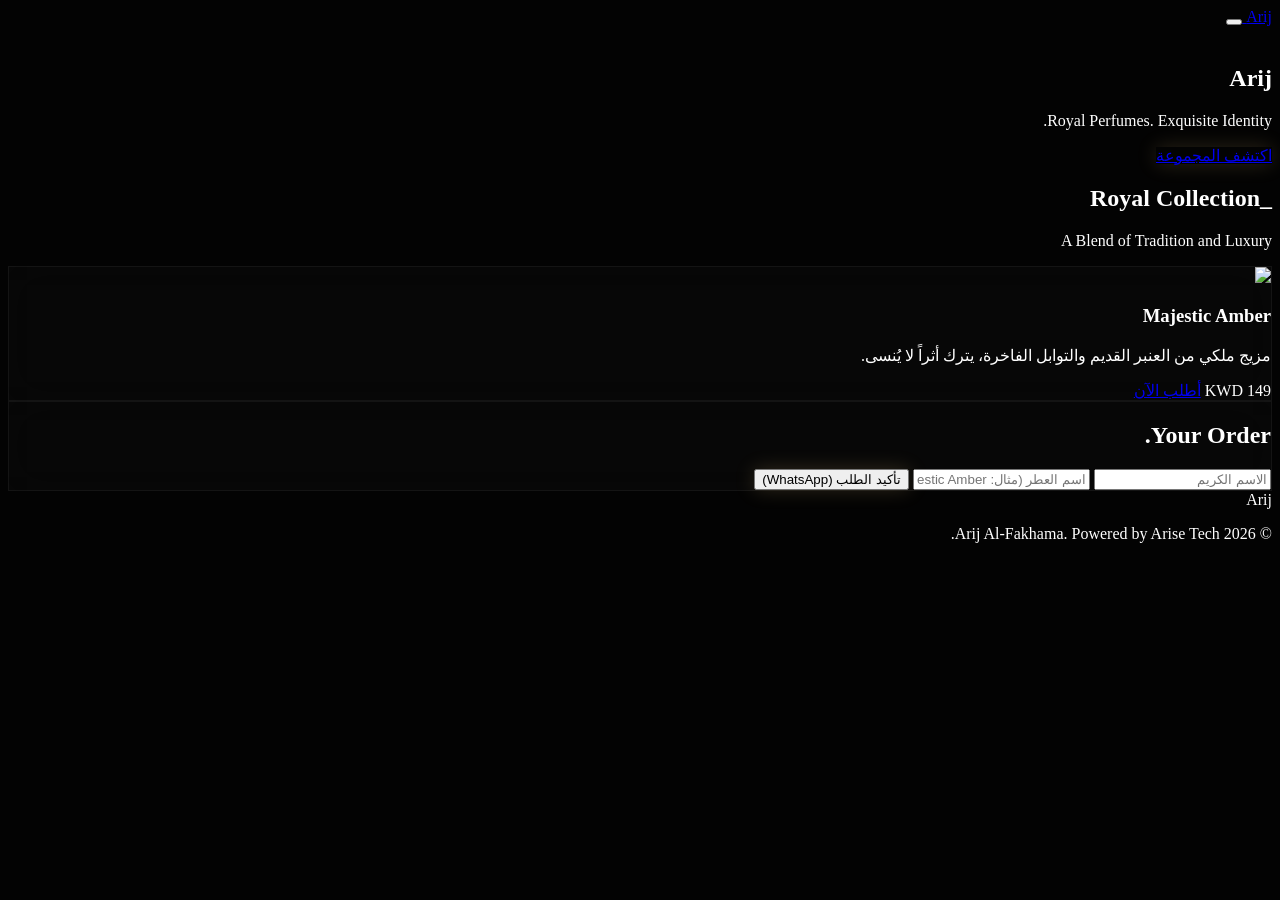
==== commit ecd204ee: "Update arij.html" ====
--- a/arij.html
+++ b/arij.html
@@ -1,116 +1,167 @@
 <!DOCTYPE html>
-<html lang="en" class="scroll-smooth">
+<html lang="ar" dir="rtl" class="scroll-smooth">
 <head>
     <meta charset="UTF-8">
     <meta name="viewport" content="width=device-width, initial-scale=1.0">
-    <title>Arij Al-Fakhama | الملكي للعطور</title>
+    <title>Arij | أريج الفخامة</title>
     
-    <link rel="manifest" href="manifest.json">
-    <meta name="theme-color" content="#b1965f">
-    <meta name="apple-mobile-web-app-capable" content="yes">
+    <link href="https://fonts.googleapis.com/css2?family=Playfair+Display:italic,wght@400;700&family=Tajawal:wght@300;500;700&display=swap" rel="stylesheet">
     
-    <link rel="stylesheet" href="arij_style.css">
+    <script src="https://unpkg.com/lucide@latest"></script>
+    <script src="https://cdn.tailwindcss.com"></script>
     
-    <script src="https://cdn.tailwindcss.com"></script>
-    <link href="https://fonts.googleapis.com/css2?family=Playfair+Display:italic,wght@400;700&family=Tajawal:wght@300;500;700&display=swap" rel="stylesheet">
-    <link href="https://unpkg.com/aos@2.3.1/dist/aos.css" rel="stylesheet">
-    <script src="https://unpkg.com/lucide@latest"></script>
-
     <script>
         tailwind.config = {
             theme: {
                 extend: {
-                    colors: { midnight: '#030303', luxuryGold: '#d9b373', matGold: '#b1965f' },
-                    fontFamily: { display: ['Playfair Display', 'serif'], tajawal: ['Tajawal', 'sans-serif'] }
+                    colors: {
+                        midnight: '#030303',
+                        luxuryGold: '#d9b373'
+                    },
+                    fontFamily: {
+                        display: ['Playfair Display', 'serif'],
+                        tajawal: ['Tajawal', 'sans-serif']
+                    }
                 }
             }
         }
     </script>
+
+    <style>
+        body { background-color: #030303; color: #ffffff; overflow-x: hidden; }
+        .glass-arij { 
+            background: rgba(255, 255, 255, 0.02); 
+            backdrop-filter: blur(20px); 
+            -webkit-backdrop-filter: blur(20px);
+            border: 1px solid rgba(255, 255, 255, 0.05); 
+        }
+        #mobile-menu-arij {
+            transition: all 0.5s ease-in-out;
+            opacity: 0;
+            pointer-events: none;
+        }
+        #mobile-menu-arij.active {
+            opacity: 1;
+            pointer-events: auto;
+        }
+        .gold-glow {
+            box-shadow: 0 0 20px rgba(217, 179, 115, 0.2);
+            transition: all 0.3s ease;
+        }
+        .gold-glow:hover {
+            box-shadow: 0 0 40px rgba(217, 179, 115, 0.5);
+            transform: translateY(-3px);
+        }
+        /* سكرول فخم */
+        ::-webkit-scrollbar { width: 4px; }
+        ::-webkit-scrollbar-track { background: #030303; }
+        ::-webkit-scrollbar-thumb { background: #d9b373; border-radius: 10px; }
+    </style>
 </head>
-<body class="antialiased bg-midnight text-white font-tajawal overflow-x-hidden">
+<body class="font-tajawal">
 
-    <nav class="fixed w-full z-[100] glass border-b border-white/5 py-5 px-6 md:px-12 flex justify-between items-center" id="arij-nav">
-        <a href="index.html" class="flex items-center gap-3 group">
-            <i data-lucide="chevron-left" class="w-5 h-5 text-luxuryGold group-hover:-translate-x-1 transition"></i>
-            <span class="font-display text-2xl font-bold text-luxuryGold italic">Arij</span>
+    <nav class="fixed w-full z-[100] border-b border-white/5 py-4 px-6 flex justify-between items-center bg-midnight/90 backdrop-blur-lg">
+        <a href="index.html" class="flex items-center gap-2 group">
+            <i data-lucide="chevron-right" class="w-6 h-6 text-luxuryGold group-hover:translate-x-1 transition"></i>
+            <span class="font-display text-3xl text-luxuryGold italic">Arij</span>
         </a>
         
-        <div class="hidden md:flex gap-10 items-center font-medium text-[10px] uppercase tracking-[0.3em] text-gray-400">
-            <a href="#hero" class="hover:text-luxuryGold transition">The Essence</a>
-            <a href="#collection" class="hover:text-luxuryGold transition">Collection</a>
-            <a href="index.html" class="hover:text-white transition">Back to Arise</a>
-        </div>
-
-        <button id="menu-btn-arij" class="md:hidden text-luxuryGold p-2">
-            <i data-lucide="menu" id="menu-icon-arij"></i>
+        <button id="menu-btn-arij" class="text-luxuryGold p-2 outline-none">
+            <i data-lucide="menu" class="w-8 h-8"></i>
         </button>
     </nav>
 
-    <div id="mobile-menu-arij" class="fixed inset-0 z-[90] bg-midnight/95 backdrop-blur-xl flex flex-col items-center justify-center gap-8 md:hidden opacity-0 pointer-events-none transition-all duration-500">
-        <a href="#hero" class="arij-link font-display text-3xl italic text-luxuryGold">Essence</a>
-        <a href="#collection" class="arij-link font-display text-3xl italic text-luxuryGold">Collection</a>
-        <a href="index.html" class="arij-link font-display text-xl text-gray-500">Exit to Portfolio</a>
+    <div id="mobile-menu-arij" class="fixed inset-0 z-[150] bg-black/95 backdrop-blur-2xl flex flex-col items-center justify-center gap-10">
+        <button id="close-menu-arij" class="absolute top-8 right-8 text-luxuryGold outline-none">
+            <i data-lucide="x" class="w-10 h-10"></i>
+        </button>
+        <a href="#hero" class="arij-link text-5xl font-display italic text-luxuryGold">الرئيسية</a>
+        <a href="#collection" class="arij-link text-5xl font-display italic text-luxuryGold">المجموعة</a>
+        <a href="#contact" class="arij-link text-5xl font-display italic text-luxuryGold">الطلب</a>
+        <a href="index.html" class="arij-link text-2xl text-gray-500 border-t border-luxuryGold/20 pt-6 mt-4 font-bold">العودة للوكالة</a>
     </div>
 
-    <section id="hero" class="relative min-h-screen flex flex-col items-center justify-center text-center px-6 overflow-hidden">
-        <video autoplay loop muted playsinline class="absolute w-full h-full object-cover z-0 opacity-20">
-            <source src="https://assets.mixkit.co/videos/preview/mixkit-background-of-a-golden-mist-34358-original.mp4" type="video/mp4">
-        </video>
-        <div class="absolute inset-0 bg-gradient-to-b from-midnight/50 via-midnight to-midnight z-10"></div>
+    <section id="hero" class="relative min-h-screen flex flex-col items-center justify-center text-center px-6">
+        <div class="absolute inset-0 bg-[url('https://images.unsplash.com/photo-1547881338-64624cdf5993?q=80&w=1600')] bg-cover bg-center opacity-30"></div>
+        <div class="absolute inset-0 bg-gradient-to-b from-transparent to-midnight"></div>
         
-        <div class="relative z-20" data-aos="zoom-in" data-aos-duration="2000">
-            <span class="text-[10px] uppercase tracking-[0.8em] text-matGold mb-4 block" data-aos="fade-up">Royal Identity</span>
-            <h1 class="font-display text-6xl md:text-[10rem] font-bold mb-8 italic text-luxuryGold leading-none tracking-tighter">Arij</h1>
-            <p class="max-w-md mx-auto text-xs md:text-sm text-gray-400 font-light leading-relaxed mb-12 tracking-widest uppercase" data-aos="fade-up" data-aos-delay="400">
-                Crafting scents for those who command the room. Experience the absolute luxury of oriental mist.
-            </p>
-            <a href="#collection" class="glow-button inline-block bg-luxuryGold text-black px-12 py-5 rounded-full font-bold uppercase tracking-[0.3em] text-[10px]">Discover Majesty</a>
+        <div class="relative z-10 mt-20">
+            <h1 class="font-display text-7xl md:text-9xl text-luxuryGold italic mb-4 drop-shadow-2xl">Arij</h1>
+            <p class="tracking-[0.6em] text-gray-300 uppercase text-sm md:text-xl mb-12 font-light">Royal Perfumes. Exquisite Identity.</p>
+            <a href="#collection" class="gold-glow inline-block bg-luxuryGold text-black px-12 py-5 rounded-full font-bold uppercase tracking-widest text-sm">اكتشف المجموعة</a>
         </div>
     </section>
 
-    <section id="collection" class="py-32 px-6 md:px-12 max-w-7xl mx-auto">
-        <div class="flex flex-col md:flex-row justify-between items-end mb-20 gap-6">
-            <div data-aos="fade-right">
-                <h2 class="font-display text-4xl md:text-6xl font-bold italic text-luxuryGold">_The Collection</h2>
-                <p class="text-gray-500 text-[10px] uppercase tracking-[0.4em] mt-4">Selected Masterpieces 2026</p>
-            </div>
-            <div class="h-px bg-luxuryGold/20 flex-grow mx-10 hidden md:block"></div>
+    <section id="collection" class="py-32 px-6 max-w-7xl mx-auto">
+        <div class="text-center mb-20">
+            <h2 class="text-4xl md:text-6xl font-display text-luxuryGold italic mb-4">_Royal Collection</h2>
+            <p class="text-gray-500 tracking-[0.3em] uppercase text-xs">A Blend of Tradition and Luxury</p>
         </div>
 
-        <div class="grid grid-cols-1 md:grid-cols-2 lg:grid-cols-3 gap-10">
-            <div class="group relative glass p-8 rounded-[3rem] hover:border-luxuryGold/50 transition-all duration-700" data-aos="fade-up">
-                <div class="overflow-hidden rounded-[2rem] h-[400px] mb-8">
-                    <img src="https://images.unsplash.com/photo-1594035910387-fea47794261f?q=80&w=800" class="w-full h-full object-cover opacity-60 group-hover:scale-110 group-hover:opacity-100 transition duration-1000">
+        <div class="grid grid-cols-1 md:grid-cols-2 lg:grid-cols-3 gap-12">
+            <div class="glass-arij rounded-[3rem] overflow-hidden group transition duration-700 hover:border-luxuryGold/50">
+                <img src="https://images.unsplash.com/photo-1592945403244-b3fbafd7f539?q=80&w=800" class="w-full h-80 object-cover opacity-80 group-hover:opacity-100 group-hover:scale-105 transition duration-1000">
+                <div class="p-8 text-center">
+                    <h3 class="text-3xl font-display italic mb-3">Majestic Amber</h3>
+                    <p class="text-gray-400 text-sm mb-6 leading-relaxed">مزيج ملكي من العنبر القديم والتوابل الفاخرة، يترك أثراً لا يُنسى.</p>
+                    <div class="flex justify-between items-center border-t border-white/5 pt-6">
+                        <span class="text-luxuryGold font-bold text-xl">149 KWD</span>
+                        <a href="#contact" class="bg-white text-black px-6 py-3 rounded-xl font-bold text-xs uppercase hover:bg-luxuryGold transition">أطلب الآن</a>
+                    </div>
                 </div>
-                <div class="flex justify-between items-start mb-4">
-                    <div>
-                        <h3 class="font-display text-2xl font-bold italic tracking-tight">Oud Imperial</h3>
-                        <p class="text-gray-500 text-[10px] uppercase tracking-widest mt-1">Deep Wood & Rose</p>
-                    </div>
-                    <span class="font-bold text-luxuryGold italic">185 KWD</span>
-                </div>
-                <button class="w-full py-4 border border-luxuryGold/30 rounded-2xl text-[10px] font-bold uppercase tracking-widest hover:bg-luxuryGold hover:text-black transition duration-500 mt-4 btn-order">Request via WhatsApp</button>
             </div>
+            
             </div>
     </section>
 
-    <section id="contact" class="py-32 px-6 max-w-4xl mx-auto text-center">
-        <div class="glass p-16 rounded-[4rem]" data-aos="fade-up">
-            <i data-lucide="crown" class="w-12 h-12 text-luxuryGold mx-auto mb-8"></i>
-            <h2 class="font-display text-4xl md:text-6xl font-bold italic mb-10">Experience <span class="text-luxuryGold">Royalty.</span></h2>
-            <form id="whatsappFormArij" class="space-y-6">
-                <input type="text" id="arij_name" placeholder="YOUR FULL NAME" required class="w-full bg-transparent border-b border-luxuryGold/20 py-4 outline-none focus:border-luxuryGold transition text-center text-sm tracking-widest">
-                <button type="submit" class="glow-button bg-luxuryGold text-black px-16 py-6 rounded-full font-bold uppercase tracking-[0.4em] text-[10px] mt-8">Initiate Private Order</button>
+    <section id="contact" class="py-32 px-6 max-w-3xl mx-auto text-center">
+        <div class="glass-arij p-12 rounded-[3rem]">
+            <i data-lucide="crown" class="w-12 h-12 text-luxuryGold mx-auto mb-6"></i>
+            <h2 class="text-4xl font-display italic mb-10 text-white">Your <span class="text-luxuryGold">Order.</span></h2>
+            <form id="arij-form" class="space-y-6">
+                <input type="text" id="arij-name" placeholder="الاسم الكريم" required class="w-full bg-transparent border-b border-luxuryGold/30 py-4 outline-none focus:border-luxuryGold transition text-center text-lg text-white">
+                <input type="text" id="arij-perfume" placeholder="اسم العطر (مثال: Majestic Amber)" required class="w-full bg-transparent border-b border-luxuryGold/30 py-4 outline-none focus:border-luxuryGold transition text-center text-lg text-white">
+                <button type="submit" class="gold-glow w-full bg-luxuryGold text-black py-6 rounded-full font-bold uppercase tracking-widest text-sm mt-8">تأكيد الطلب (WhatsApp)</button>
             </form>
         </div>
     </section>
 
-    <footer class="py-20 text-center border-t border-white/5 opacity-40">
-        <div class="font-display text-2xl italic text-luxuryGold mb-4">Arij</div>
-        <p class="text-[9px] tracking-[0.5em] uppercase">Part of Arise Tech Global Network © 2026</p>
+    <footer class="py-12 text-center border-t border-white/5 opacity-50">
+        <div class="font-display text-2xl italic text-luxuryGold mb-2">Arij</div>
+        <p class="text-[10px] tracking-[0.3em] uppercase">© 2026 Arij Al-Fakhama. Powered by Arise Tech.</p>
     </footer>
 
-    <script src="https://unpkg.com/aos@2.3.1/dist/aos.js"></script>
-    <script src="arij_script.js"></script>
+    <script>
+        // تفعيل الأيقونات
+        lucide.createIcons();
+
+        // برمجة القائمة
+        const menuBtn = document.getElementById('menu-btn-arij');
+        const closeBtn = document.getElementById('close-menu-arij');
+        const menuOverlay = document.getElementById('mobile-menu-arij');
+        const links = document.querySelectorAll('.arij-link');
+
+        // فتح القائمة
+        menuBtn.addEventListener('click', () => {
+            menuOverlay.classList.add('active');
+        });
+
+        // إغلاق القائمة
+        const closeMenu = () => {
+            menuOverlay.classList.remove('active');
+        };
+
+        closeBtn.addEventListener('click', closeMenu);
+        links.forEach(link => link.addEventListener('click', closeMenu));
+
+        // برمجة نموذج الواتساب
+        document.getElementById('arij-form').addEventListener('submit', (e) => {
+            e.preventDefault();
+            const name = document.getElementById('arij-name').value;
+            const perfume = document.getElementById('arij-perfume').value;
+            const msg = `أهلاً "أريج الفخامة"،\nأنا: ${name}\nأريد طلب عطر: ${perfume}\nالرجاء التواصل معي لتأكيد الطلب.`;
+            window.open(`https://wa.me/96597805334?text=${encodeURIComponent(msg)}`, '_blank');
+        });
+    </script>
 </body>
 </html>
